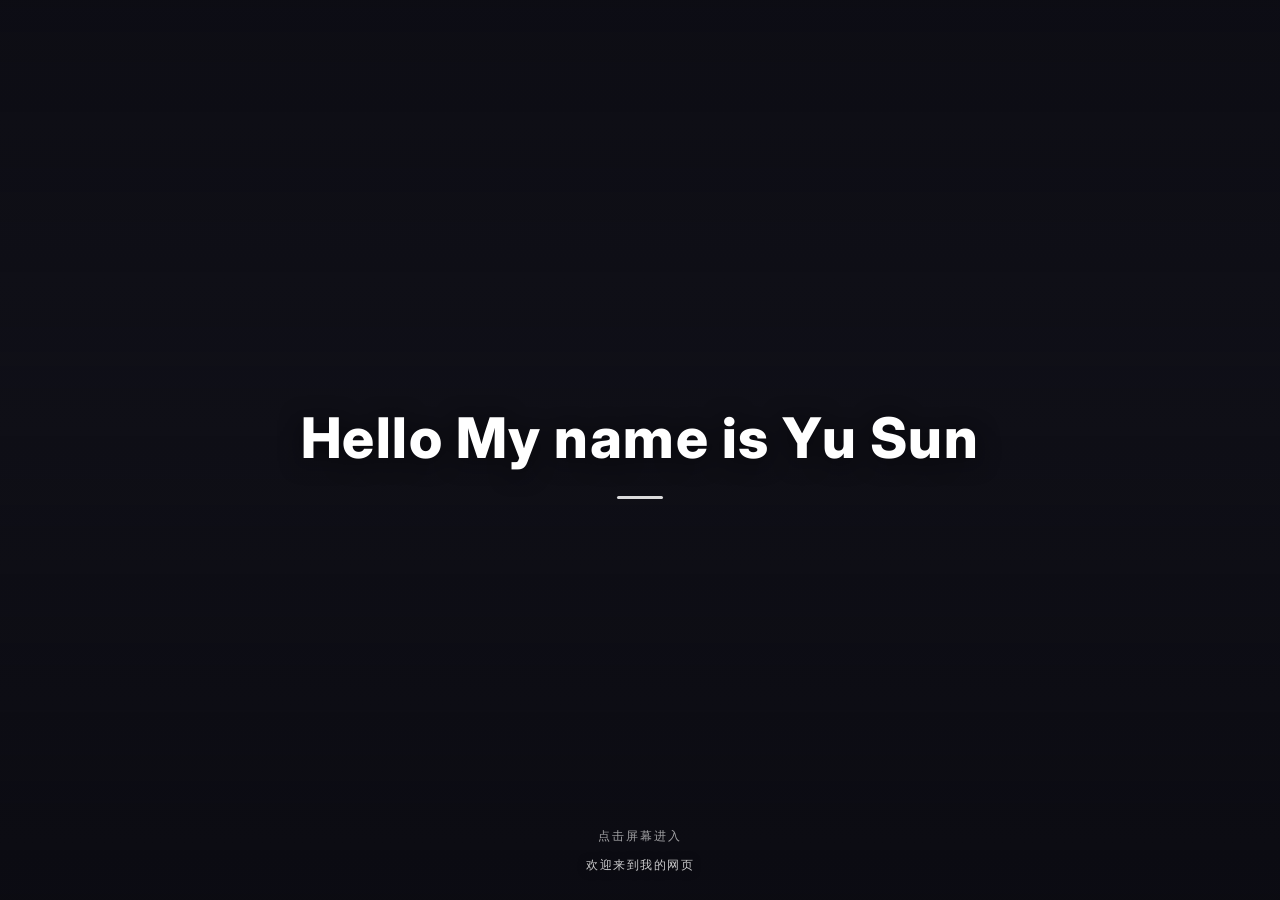
==== index.html @ d088b053 "更新全部框架，后续博客将进行删除或优化" ====
<!DOCTYPE html>
<html lang="zh-CN" dir="ltr">

<head>
  <meta charset="UTF-8">
  <meta name="viewport" content="width=device-width, initial-scale=1.0">
  <meta name="description" content="Omiaちゃん的小博客 — 编程学习、项目开发与日常生活">
  <meta name="author" content="Omiaちゃん">
  <title>Yu Sun 的小博客</title>
  <link rel="icon" href="images/misaka.jpg" type="image/jpeg">
  <link rel="preconnect" href="https://fonts.googleapis.com">
  <link rel="preconnect" href="https://fonts.gstatic.com" crossorigin>
  <link href="https://fonts.googleapis.com/css2?family=Inter:wght@400;500;600;700&display=swap" rel="stylesheet">
  <link rel="stylesheet" href="css/splash.css">
</head>

<body>
  <!-- 壁纸轮播层 -->
  <div class="wall" aria-hidden="true">
    <div class="slide" style="background-image:url('images/哥伦比亚.jpg')"></div>
    <div class="slide" style="background-image:url('images/我推的孩子.jpg')"></div>
    <div class="slide" style="background-image:url('images/火花.jpg')"></div>
    <div class="slide" style="background-image:url('images/庄方宜.jpg')"></div>
    <div class="scrim"></div>
  </div>

  <!-- 中央标题 -->
  <div class="stage">
    <div class="center">
      <h1 class="title">Hello My name is Yu Sun</h1>
      <div class="line" aria-hidden="true"></div>
    </div>
  </div>

  <!-- 底部 -->
  <div class="foot">
    <span class="hint">点击屏幕进入</span>
    <p class="welcome">欢迎来到我的网页</p>
  </div>

  <script>
    (function () {
      'use strict';
      var AUTO_ENTER_MS = 3200;
      var entered = false;
      function enter() {
        if (entered) return;
        entered = true;
        location.href = 'home.html';
      }
      document.addEventListener('click', enter);
      document.addEventListener('keydown', function (e) {
        if (e.key === 'Enter' || e.key === ' ') { e.preventDefault(); enter(); }
      });
      setTimeout(enter, AUTO_ENTER_MS);
    })();
  </script>
</body>

</html>
---- css/splash.css ----
/* ==========================================================================
   Omiaちゃん Blog — 开屏画面 splash.css
   全屏壁纸轮播 + 居中标题 + 底部小字，原创实现
   ========================================================================== */

* { margin: 0; padding: 0; box-sizing: border-box; }

html, body { height: 100%; }

body {
    font-family: 'Inter', system-ui, -apple-system, 'Segoe UI', 'Noto Sans SC',
        'Source Han Sans SC', 'PingFang SC', 'Microsoft YaHei', sans-serif;
    background: #101018;
    overflow: hidden;
    -webkit-font-smoothing: antialiased;
    text-rendering: optimizeLegibility;
    cursor: pointer;
    user-select: none;
    -webkit-user-select: none;
}

/* ---------- 全屏壁纸交叉淡入轮播 ---------- */
.wall {
    position: fixed;
    inset: 0;
    z-index: 0;
}
.wall .slide {
    position: absolute;
    inset: 0;
    background-size: cover;
    background-position: center;
    background-repeat: no-repeat;
    opacity: 0;
    animation: wallFade 24s linear infinite;
}
.wall .slide:nth-child(1) { animation-delay: 0s; }
.wall .slide:nth-child(2) { animation-delay: 6s; }
.wall .slide:nth-child(3) { animation-delay: 12s; }
.wall .slide:nth-child(4) { animation-delay: 18s; }
@keyframes wallFade {
    0%   { opacity: 0; }
    4%   { opacity: 1; }
    22%  { opacity: 1; }
    26%  { opacity: 0; }
    100% { opacity: 0; }
}
.wall .scrim {
    position: absolute;
    inset: 0;
    background: linear-gradient(
        180deg,
        rgba(8, 8, 14, 0.34) 0%,
        rgba(8, 8, 14, 0.06) 40%,
        rgba(8, 8, 14, 0.55) 100%
    );
}

/* ---------- 内容 ---------- */
.stage {
    position: fixed;
    inset: 0;
    z-index: 1;
    display: flex;
    align-items: center;
    justify-content: center;
}
.center {
    text-align: center;
    color: #fff;
    animation: rise 1s cubic-bezier(0.16, 1, 0.3, 1) both;
}
@keyframes rise {
    from { opacity: 0; transform: translateY(26px); }
    to   { opacity: 1; transform: none; }
}
.title {
    font-size: clamp(30px, 5.2vw, 56px);
    font-weight: 800;
    letter-spacing: 1.5px;
    line-height: 1.35;
    text-shadow: 0 3px 22px rgba(0, 0, 0, 0.55);
}
.line {
    width: 46px;
    height: 3px;
    margin: 20px auto 0;
    border-radius: 999px;
    background: rgba(255, 255, 255, 0.85);
}

/* ---------- 底部（点击提示 + 小字欢迎语） ---------- */
.foot {
    position: fixed;
    left: 0;
    right: 0;
    bottom: 0;
    z-index: 1;
    padding: 0 20px 26px;
    text-align: center;
    animation: rise 1s cubic-bezier(0.16, 1, 0.3, 1) 0.35s both;
}
.hint {
    display: inline-block;
    margin-bottom: 12px;
    font-size: 12px;
    letter-spacing: 2px;
    color: rgba(255, 255, 255, 0.62);
    animation: breathe 1.8s ease-in-out infinite;
}
@keyframes breathe {
    0%, 100% { opacity: 0.45; }
    50%      { opacity: 1; }
}
.welcome {
    font-size: 12px;
    letter-spacing: 1.5px;
    color: rgba(255, 255, 255, 0.78);
    text-shadow: 0 1px 8px rgba(0, 0, 0, 0.5);
}
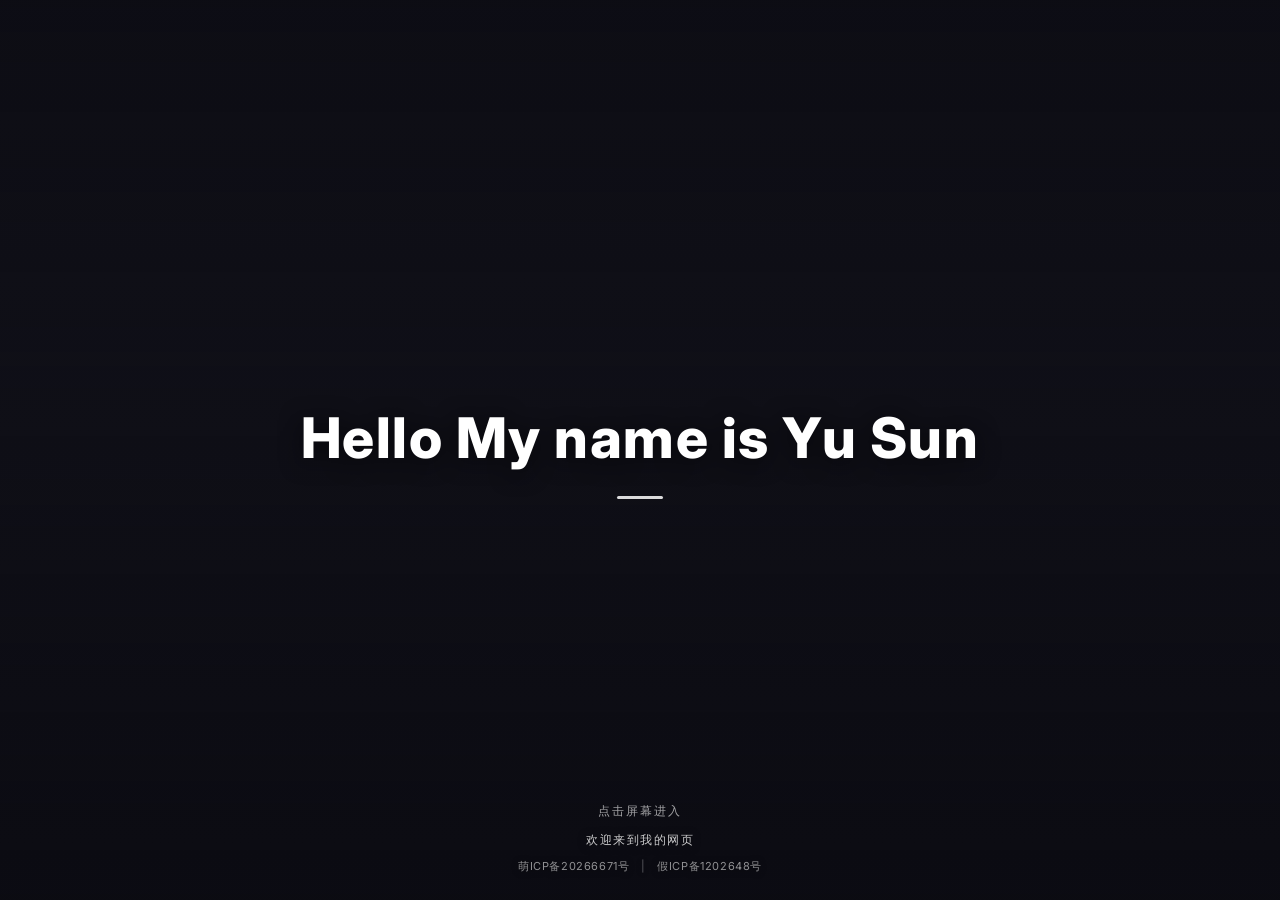
==== commit abf39794: "更新1" ====
--- a/index.html
+++ b/index.html
@@ -36,6 +36,11 @@
   <div class="foot">
     <span class="hint">点击屏幕进入</span>
     <p class="welcome">欢迎来到我的网页</p>
+    <p class="icp">
+      <a href="https://icp.gov.moe/?keyword=20266671" target="_blank" rel="noopener noreferrer">萌ICP备20266671号</a>
+      <span class="icp-sep" aria-hidden="true">|</span>
+      <a href="https://fakeicp.top/query.lua?number=1202648" target="_blank" rel="noopener noreferrer">假ICP备1202648号</a>
+    </p>
   </div>
 
   <script>
--- a/css/splash.css
+++ b/css/splash.css
@@ -118,3 +118,19 @@
     color: rgba(255, 255, 255, 0.78);
     text-shadow: 0 1px 8px rgba(0, 0, 0, 0.5);
 }
+
+/* ---------- 备案号（ICP 检查器需要能从根页面读取到） ---------- */
+.icp {
+    margin-top: 10px;
+    font-size: 11px;
+    letter-spacing: 0.6px;
+    color: rgba(255, 255, 255, 0.55);
+    text-shadow: 0 1px 6px rgba(0, 0, 0, 0.5);
+}
+.icp a {
+    color: inherit;
+    text-decoration: none;
+    transition: color 0.2s ease;
+}
+.icp a:hover { color: rgba(255, 255, 255, 0.9); }
+.icp .icp-sep { margin: 0 8px; opacity: 0.6; }
